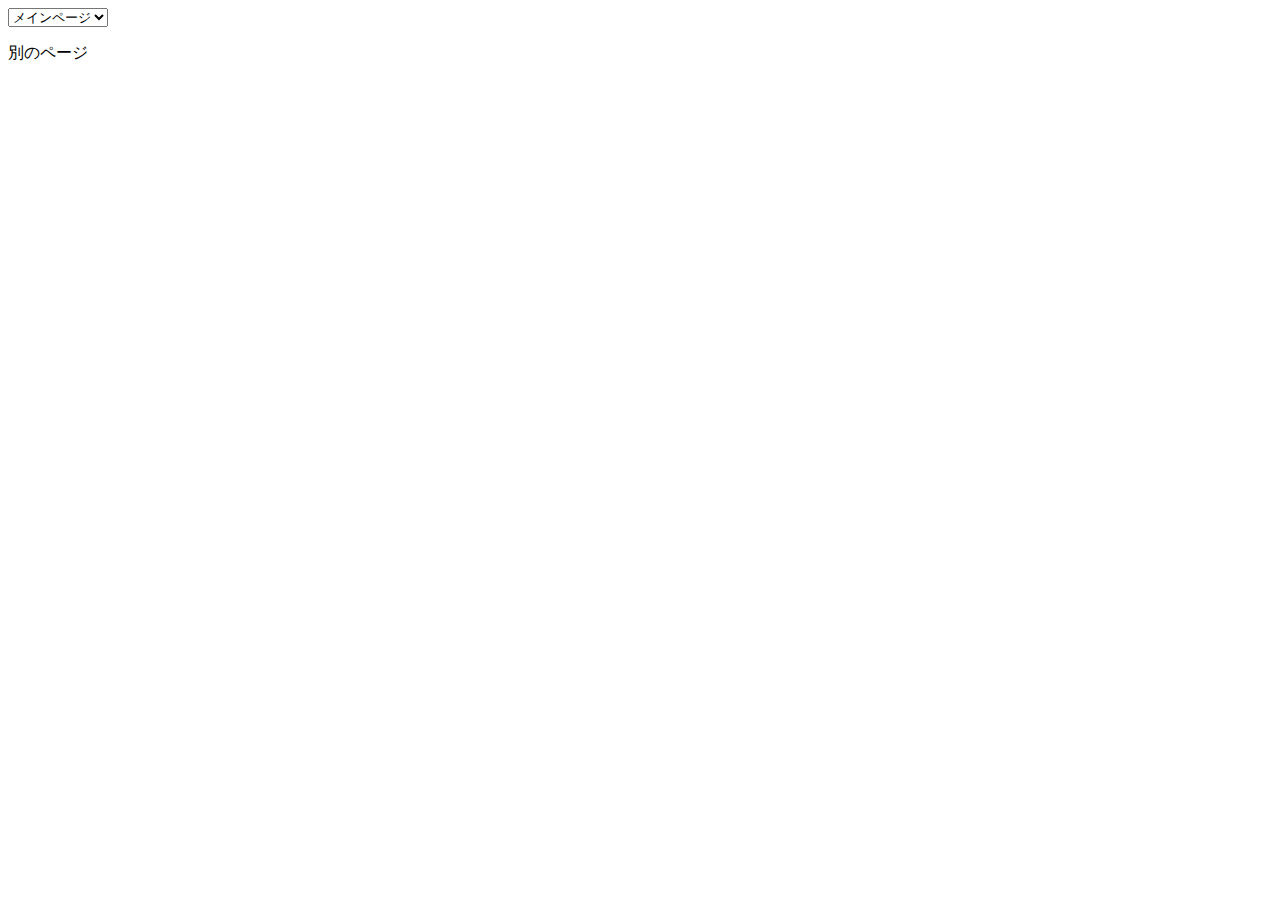
==== other.html @ 7571ddb6 "Create other.html" ====
<!DOCTYPE html>
<html lang="ja">
  <head>
    <meta charset="UTF-8">
    <title>別のページ</title>
  </head>
  <body>
    <nav>
      <form id="form">
        <select name="select">
          <option value="index.html">メインページ</option>
          <option value="other.html">別のページ</option>
        </select>
      </form>
    <nav>
    <section>
      <p>別のページ</p>
    </section>
    <script type="text/javascript" src="js/default.js"></script>
  </body>
</html>
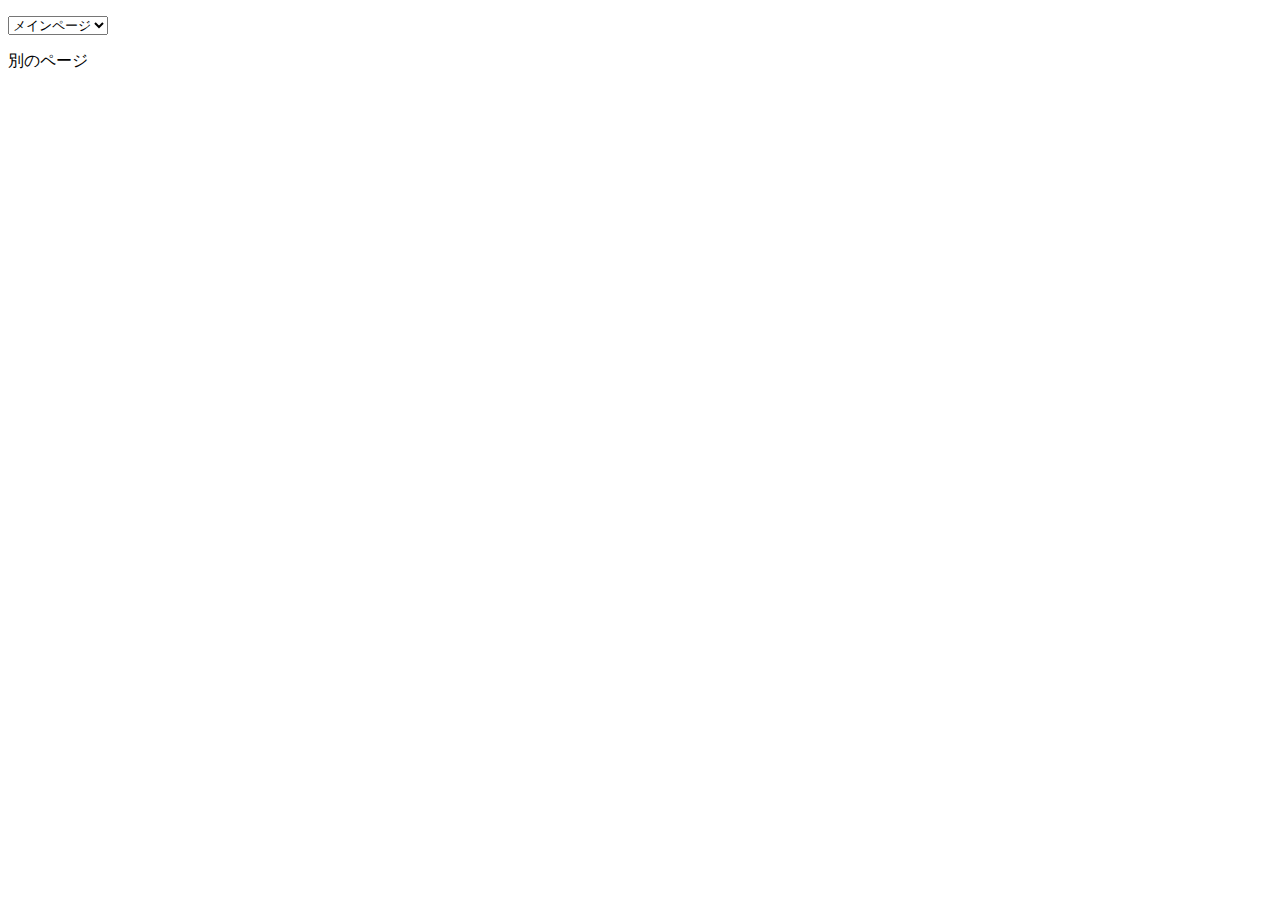
==== commit ce2ae75a: "Update other.html" ====
--- a/other.html
+++ b/other.html
@@ -5,6 +5,9 @@
     <title>別のページ</title>
   </head>
   <body>
+      <section>
+      <p id="cookie"></p>
+    </section>
     <nav>
       <form id="form">
         <select name="select">
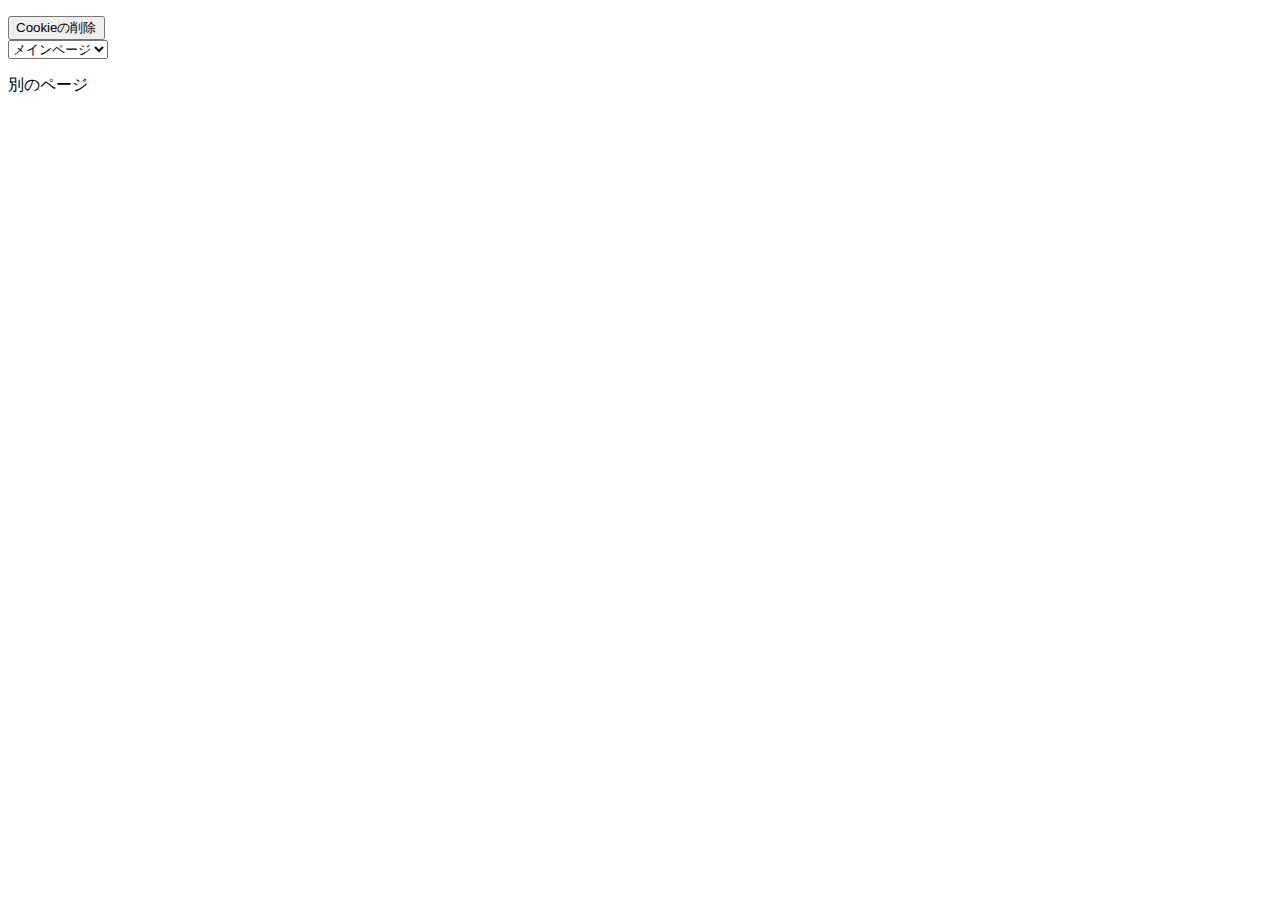
==== commit 6fbd9f93: "Update other.html" ====
--- a/other.html
+++ b/other.html
@@ -7,6 +7,9 @@
   <body>
       <section>
       <p id="cookie"></p>
+      <form action="#" id="remove_cookie">
+        <input type="submit" value="Cookieの削除">
+      </form>
     </section>
     <nav>
       <form id="form">
